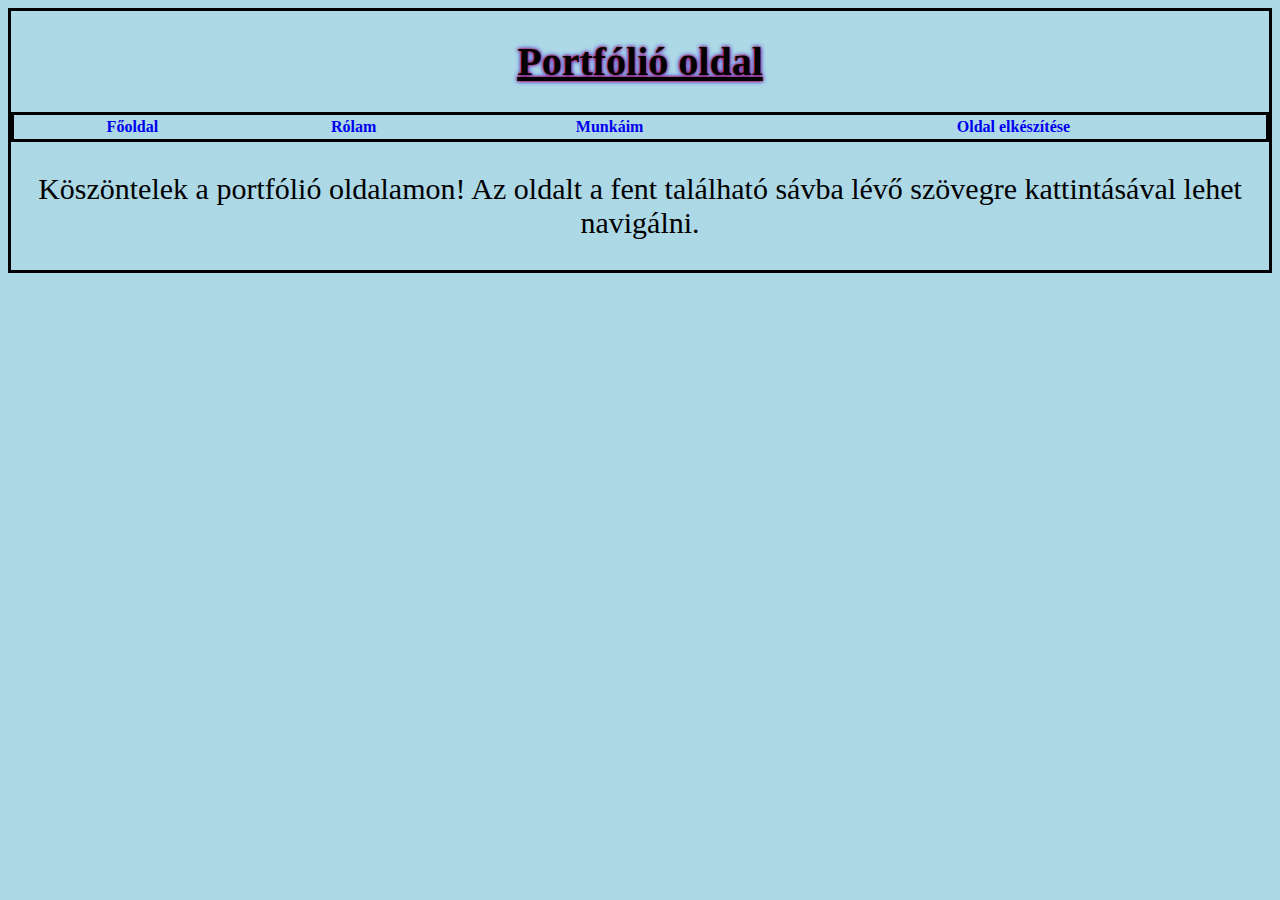
==== index.html @ 6831b508 "Add files via upload" ====
<!DOCTYPE html>
<html>
<head>
	<meta charset="utf-8">
	 <meta name="viewport" content="width=device-width, initial-csale=1.0">
	 <link rel="stylesheet" type="text/css" href="css/main.css">
	<title>Tayler Samuel Portfólió oldala</title>
</head>
<body>
	<header><h1>Portfólió oldal</h1></header>
	<table style="width: 100%">
		<tr>
			<th><a href="index.html">Főoldal</a></th>
			<th><a href="rolam.html">Rólam</a></th>
			<th><a href="munkaim.html">Munkáim</a></th>
            <th><a href="elkeszites.html">Oldal elkészítése</a></th>
		</tr>
	</table>
 <div><p style="text-align: center; font-size: 30px;" >Köszöntelek a portfólió oldalamon! Az oldalt a fent található sávba lévő szövegre kattintásával lehet navigálni.</p></div>
 
    
</body>
</html>
---- css/main.css ----
header{
text-align: center;
text-decoration-line: underline;
 text-shadow: 0 0 3px #FF0000, 0 0 5px #0000FF;
 font-size: 20px;
}
body{
	background-color: lightblue;
	border: 3px solid black;
}
table{
	width: 100%;
	border: 3px solid black; 

}
a{
	text-decoration: none;
}
.kozep{
   width: 30%;
   display: block;
  margin-left: auto;
  margin-right: auto;
}
img{
	width: 100%;
}
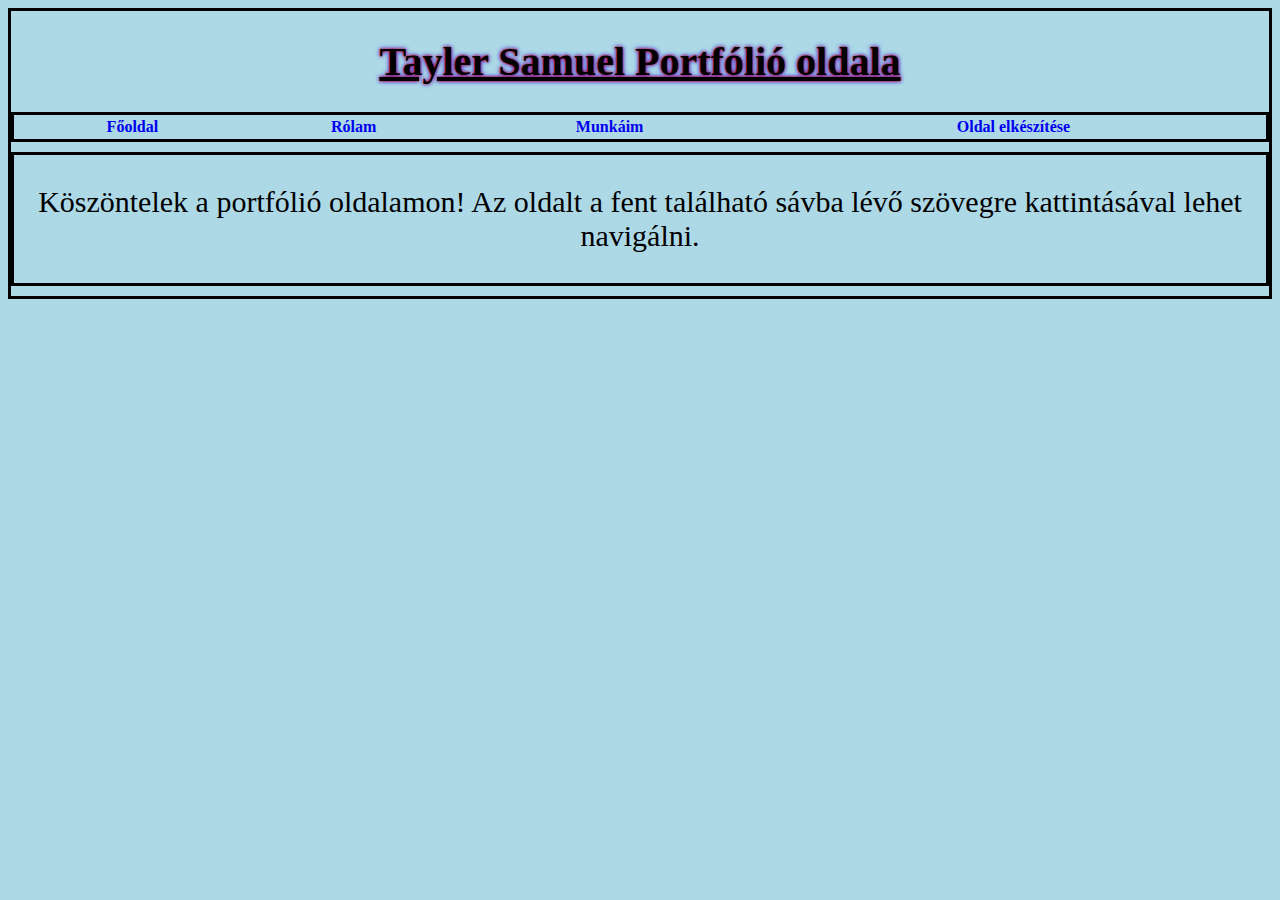
==== commit 929330f2: "Add files via upload" ====
--- a/index.html
+++ b/index.html
@@ -7,8 +7,9 @@
 	<title>Tayler Samuel Portfólió oldala</title>
 </head>
 <body>
-	<header><h1>Portfólió oldal</h1></header>
-	<table style="width: 100%">
+	<header><h1>Tayler Samuel Portfólió oldala</h1></header>
+	<nav>
+	<table>
 		<tr>
 			<th><a href="index.html">Főoldal</a></th>
 			<th><a href="rolam.html">Rólam</a></th>
@@ -16,6 +17,7 @@
             <th><a href="elkeszites.html">Oldal elkészítése</a></th>
 		</tr>
 	</table>
+	</nav>
  <div><p style="text-align: center; font-size: 30px;" >Köszöntelek a portfólió oldalamon! Az oldalt a fent található sávba lévő szövegre kattintásával lehet navigálni.</p></div>
  
     
--- a/css/main.css
+++ b/css/main.css
@@ -7,6 +7,7 @@
 body{
 	background-color: lightblue;
 	border: 3px solid black;
+	padding-bottom: 10px;
 }
 table{
 	width: 100%;
@@ -17,11 +18,24 @@
 	text-decoration: none;
 }
 .kozep{
-   width: 30%;
+   width: 40%;
    display: block;
   margin-left: auto;
   margin-right: auto;
+  padding: 10px;
 }
 img{
 	width: 100%;
-}	+}	
+div{
+	border: 3px solid black;
+
+}
+nav{
+	padding-bottom: 10px;
+}
+p{
+	font-size: 30px;
+	text-align: center;
+	font-style: Serif;
+}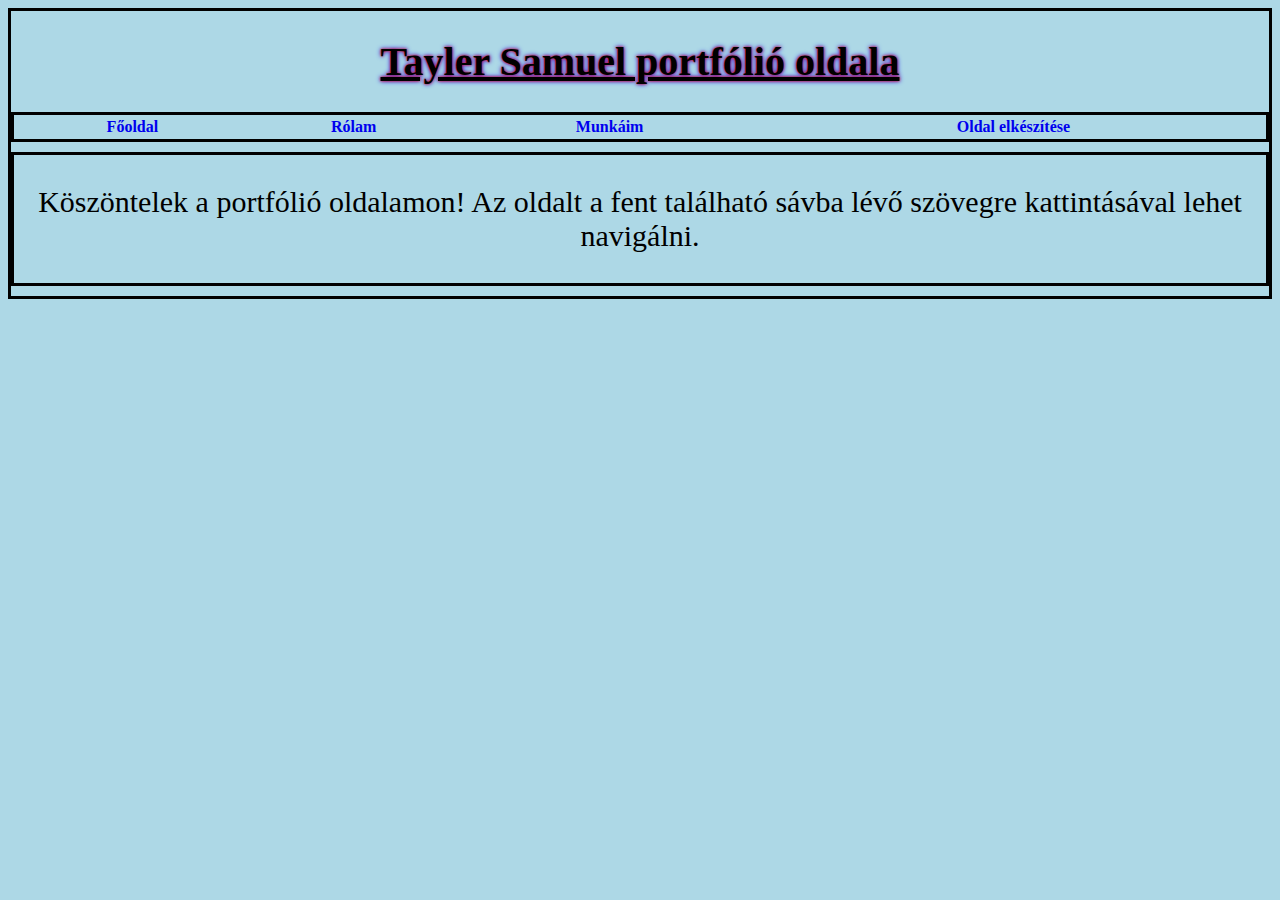
==== commit 52ee85cd: "Update index.html" ====
--- a/index.html
+++ b/index.html
@@ -7,7 +7,7 @@
 	<title>Tayler Samuel Portfólió oldala</title>
 </head>
 <body>
-	<header><h1>Tayler Samuel Portfólió oldala</h1></header>
+	<header><h1>Tayler Samuel portfólió oldala</h1></header>
 	<nav>
 	<table>
 		<tr>
@@ -22,4 +22,4 @@
  
     
 </body>
-</html>+</html>
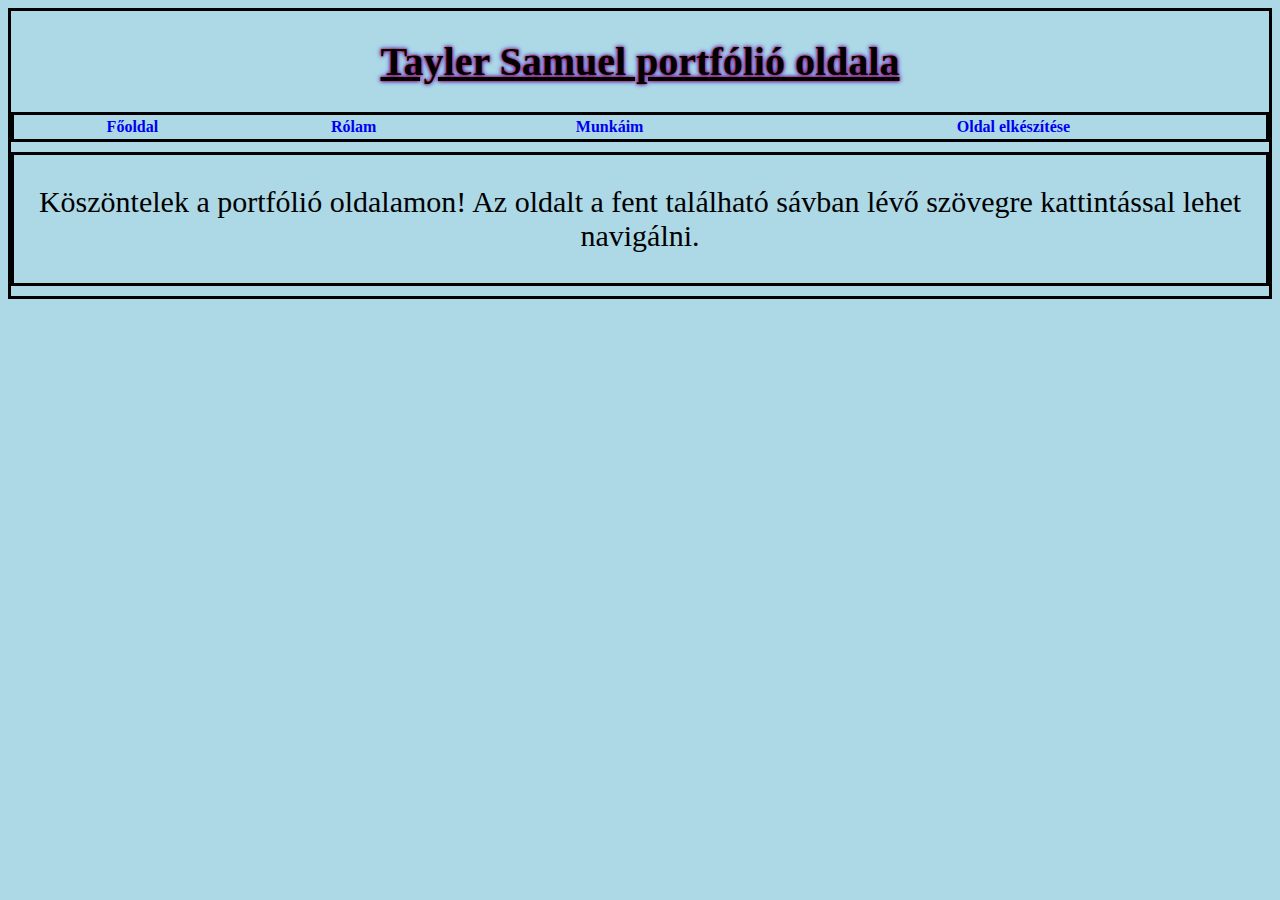
==== commit f2e1bb54: "Update index.html" ====
--- a/index.html
+++ b/index.html
@@ -18,7 +18,7 @@
 		</tr>
 	</table>
 	</nav>
- <div><p style="text-align: center; font-size: 30px;" >Köszöntelek a portfólió oldalamon! Az oldalt a fent található sávba lévő szövegre kattintásával lehet navigálni.</p></div>
+ <div><p style="text-align: center; font-size: 30px;" >Köszöntelek a portfólió oldalamon! Az oldalt a fent található sávban lévő szövegre kattintással lehet navigálni.</p></div>
  
     
 </body>
